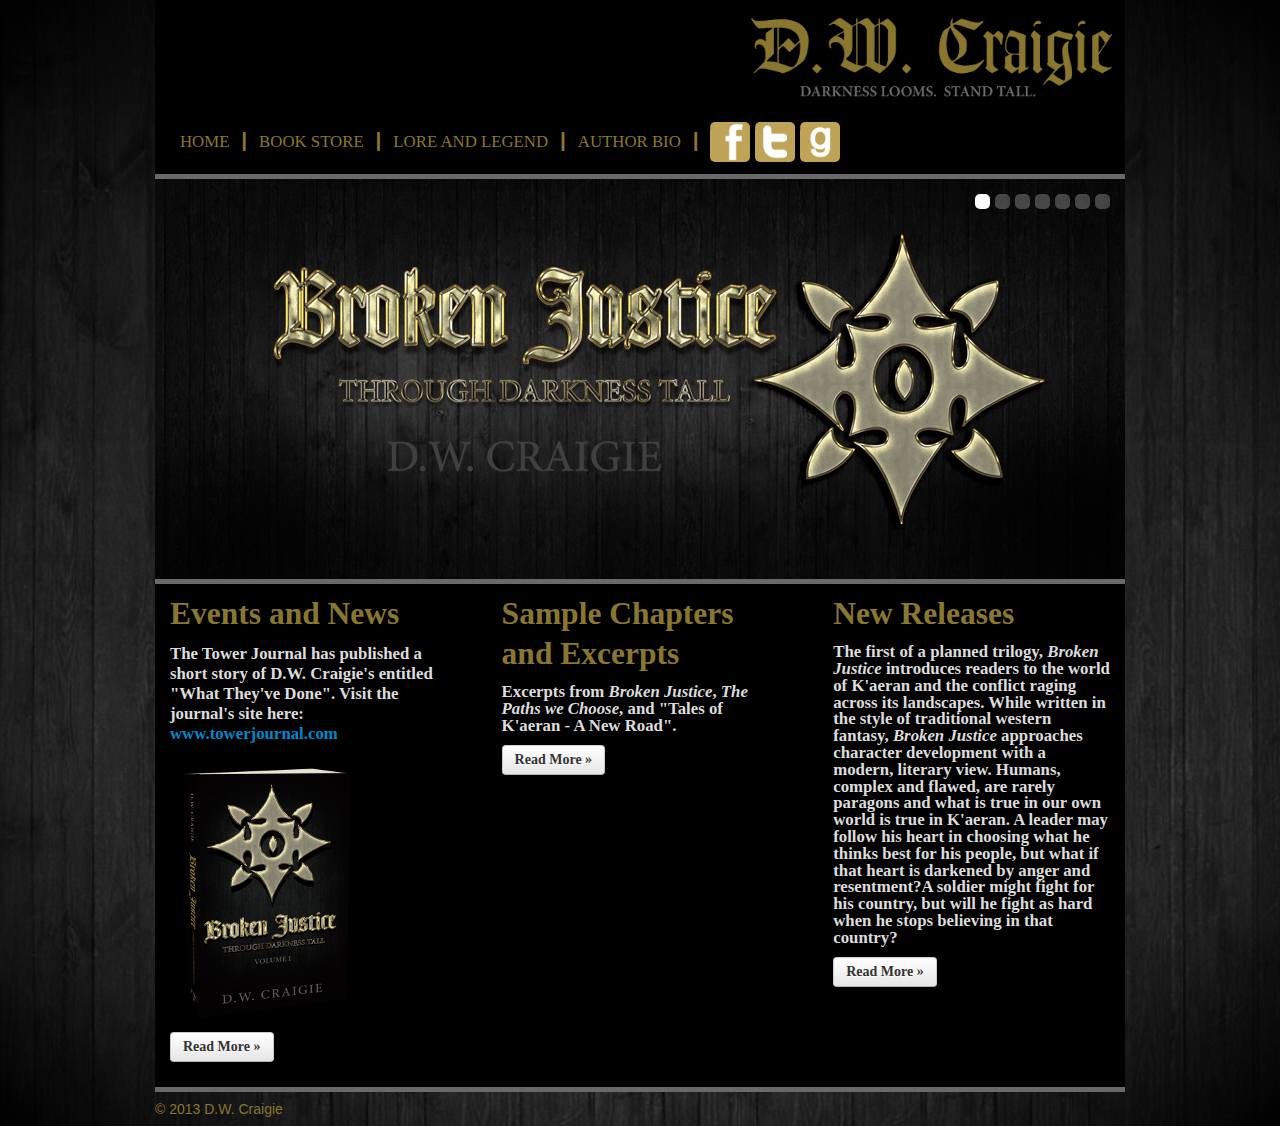
==== index.html @ 50b70038 "dwcraigie.com first push" ====
<!DOCTYPE html>
<html lang="en">
    <head>
	

		<meta name="KEYWORDS" content="D.W. Craigie, top books, craigie, Through Darkness Tall, Broken Justice, dwcraigie, Official D.W. Craigie Website, dragon book,broken,justice" />
		<meta name="DESCRIPTION" content="The Official Website for the author D.W. Craigie" />
		<meta name="AUTHOR" CONTENT="author d.w. craigie,d.w. craigie,craigie, d.w." />
		<meta name="OWNER" CONTENT="author d.w. craigie,d.w. craigie,craigie" />
		<meta name="RATING" content="General">
		<meta name="IDENTIFIER-URL" content="http://www.dwcraigie.com">
		<meta name="COPYRIGHT" content="Copyright 2013. D.W. Craigie">
		<meta name="DISTRIBUTION" content="Global">
		<meta name="TITLE" CONTENT="Home | The Official Website of Author D.W. Craigie" />
		<meta http-equiv="Cache-Control" content="max-age=172800"/>
	
		<meta http-equiv="x-ua-compatible" content="IE=edge" > 
        <meta name="viewport" content="width=device-width, initial-scale=1.0" />
		<meta http-equiv="Content-Language" content="en-us" />
		<meta http-equiv="Content-Type" content="text/html; charset=utf-8" />
		
		<title>D.W. Craigie</title>		
		
        <link rel="shortcut icon" href="img/comp.png" />
        <!-- Le styles -->
        <link href="css/bootstrap.css" rel="stylesheet" />
        <!-- This is here to correct fixed navbar so it doesnt cover background and doesnt mess up cell phones -->
        <link href="css/custom.css" rel="stylesheet" />
        <!-- <link href="css/bootstrap-responsive.css" rel="stylesheet" /> -->
        <!-- Le HTML5 shim, for IE6-8 support of HTML5 elements -->
        <!--[if lt IE 9]>
        <script src="http://html5shim.googlecode.com/svn/trunk/html5.js"></script>
        <![endif]-->	
    </head>
    <body class="indexBody">
        <div class="container-fluid" />
        <div class="span10 centerPage">
            <div class="navbar  navbar-inverse visible-phone mobileBottomMargin">
                <div class="navbar-inner">
                    <div class="container">
                        <!-- .btn-navbar is used as the toggle for collapsed navbar content -->
                        <a class="btn btn-navbar" data-toggle="collapse" data-target=".nav-collapse">
                        <span class="icon-bar"></span>
                        <span class="icon-bar"></span>
                        <span class="icon-bar"></span>
                        </a>
                        <!-- Be sure to leave the brand out there if you want it shown -->
                        <a class="brand mobileHeader" href="./index.html">D.W. Craigie</a>
                        <!-- Everything you want hidden at 940px or less, place within here -->
                        <div class="nav-collapse collapse">
                            <ul class="nav">
								<div class="carouselBorder">
								</div>
								<li class="">
                                    <a href="https://www.createspace.com/3786258" target="_blank">Paperback</a>
                                </li>
								<li class="">
                                    <a href="http://www.amazon.com/Broken-Justice-Through-Darkness-ebook/dp/B00EWNXCJW/ref=sr_1_6?ie=UTF8&qid=1378094106&sr=8-6&keywords=Broken+Justice+Kindle" target="_blank">Kindle</a>
                                </li>
								<li class="">
                                    <a href="http://www.barnesandnoble.com/w/broken-justice-d-w-craigie/1116808426?ean=2940148790389" target="_blank">Nook</a>
                                </li>
								<li class="">
									<div class="carouselBorder">
									</div>	
                                </li>
                                <li class="">
                                    <a href="./index.html">HOME</a>
                                </li>
                                <li class="">
                                    <a href="./lore_and_legend.html">LORE AND LEGEND</a>
                                </li>
                                <li class="">
                                    <a href="./bio.html">AUTHOR BIO</a>
                                </li>
                                <li class="">
									<div class="carouselBorder">
									</div>	
                                </li>
                                <li class="">
                                    <a href="https://www.facebook.com/DWCraigie" target="_blank">facebook</a>
									
                                </li>
                                <li class="">
                                    <a href="https://twitter.com/dwcraigie" target="_blank">Twitter</a>
                                </li>  	
								<li class="">
                                    <a href="http://www.goodreads.com/author/show/7080277.D_W_Craigie" target="_blank">Goodreads</a>
                                </li>  
                            </ul>
                        </div>
                    </div>
                </div>
            </div>
            <div class="row-fluid header hidden-phone">
                <div class="span5">
                    <ul class="ul navigationBottom">
                        <li class="li"><a href="./index.html" class="navigation text">HOME</a></li>
                        <li class="seperator">|</li>
                      <!--   <li class="li"><a href="https://www.createspace.com/3786258" target="_blank" class="navigation text">BOOK STORE</a></li> -->
                        <!-- ***  Create a class to increase size and change to gold to take navigations spot -->						
						<li class="dropdown li"> <!-- onmouseover="$().dropdown('toggle')" -->
							<a id="drop1" href="#" class="dropdown-toggle navigation text" data-toggle="dropdown">BOOK STORE</a>
							<ul class="dropdown-menu navigationDropdownBackground">
								<li><a tabindex="-1" href="https://www.createspace.com/3786258" target="_blank" class="navigationDropdown">Paperback</a></li>
								<li><a tabindex="-1" href="http://www.amazon.com/Broken-Justice-Through-Darkness-ebook/dp/B00EWNXCJW/ref=sr_1_6?ie=UTF8&qid=1378094106&sr=8-6&keywords=Broken+Justice+Kindle" target="_blank" class="navigationDropdown">Kindle</a></li>
								<li><a tabindex="-1" href="http://www.barnesandnoble.com/w/broken-justice-d-w-craigie/1116808426?ean=2940148790389" target="_blank" class="navigationDropdown">Nook</a></li>
								<!-- <li role="presentation" class="divider"></li>
								<li role="presentation"><a role="menuitem" tabindex="-1" href="#">Separated link</a></li> -->
							</ul>
						</li>
                        <li class="seperator">|</li>
                        <li class="li"><a href="./lore_and_legend.html" class="navigation text">LORE AND LEGEND</a></li>
                        <li class="seperator">|</li>
                        <li class="li"><a href="./bio.html" class="navigation text">AUTHOR BIO</a></li>
                        <li class="seperator">|</li>
                        <li class="li padLeft">
                            <a href="https://www.facebook.com/DWCraigie" class="navigation" target="_blank">  <!-- test -->
                            <!-- <img src="img/Facebook_icon.png" class="icon" alt="D.W. Craigie Broken Justice Facebook icon" align="" onmouseover="$('img').tooltip('show')" data-toggle="tooltip" data-placement="top" title="Visit Me on Facebook" /> -->
                             <img src="img/Facebook_icon.png" class="icon grayscaleHover roundCorners" alt="D.W. Craigie Broken Justice Facebook icon" align=""/>
							</a>
                        </li>
                        <li class="li">
                            <a href="https://twitter.com/dwcraigie" class="navigation" target="_blank">
                            <img src="img/Twitter_icon.png" class="icon grayscaleHover roundCorners" alt="D.W. Craigie Broken Justice Twitter icon" align="" />
							<!-- <img src="img/Twitter_icon.png" class="icon modalHover" alt="D.W. Craigie Broken Justice Twitter icon" align="" onmouseover="$('#').tooltip('show')" data-toggle="tooltip" data-placement="top" title="Follow Me on Twitter"/> -->
                            </a>
                        </li>
						    <li class="li">
                            <a href="http://www.goodreads.com/author/show/7080277.D_W_Craigie" class="navigation" target="_blank">
                            <img src="img/Goodreads_icon.png" class="icon grayscaleHover roundCorners" alt="D.W. Craigie Broken Justice Twitter icon" align="" />
							<!-- <img src="img/Twitter_icon.png" class="icon modalHover" alt="D.W. Craigie Broken Justice Twitter icon" align="" onmouseover="$('#').tooltip('show')" data-toggle="tooltip" data-placement="top" title="Follow Me on Twitter"/> -->
                            </a>
                        </li>
                    </ul>
                </div>
                <div class="span5 offset2">
                    <a href="./index.html" class="navigation">
                    <img src="img/DWCraigie.png" class="logo" alt="D.W. Craigie Broken Justice header logo" />
                    </a>
                </div>
            </div>
            <div class="carouselBorder">
            </div>
            <div id="myCarousel" class="carousel slide carouselBottomMargin">
                <ol class="carousel-indicators carouselNavigation">
                    <li data-target="#myCarousel" data-slide-to="0" class="active carouselIndicatorHover"></li>
                    <li data-target="#myCarousel" data-slide-to="1" class="carouselIndicatorHover"></li>
                    <li data-target="#myCarousel" data-slide-to="2" class="carouselIndicatorHover"></li>
                    <li data-target="#myCarousel" data-slide-to="3" class="carouselIndicatorHover"></li>
                    <li data-target="#myCarousel" data-slide-to="4" class="carouselIndicatorHover"></li>
                    <li data-target="#myCarousel" data-slide-to="5" class="carouselIndicatorHover"></li>
					<li data-target="#myCarousel" data-slide-to="6" class="carouselIndicatorHover"></li>
                </ol>
                <div class="carousel-inner" id="slider">
                     <div class="active item">
                        <center><img src="img/Carousel_1.jpg" class="carousel-default" alt="D.W. Craigie' Broken Justice Through Darkness Tall Book" /></center>
                    </div>
                </div>
                <div class="carouselBorder">
                </div>
                <div class="row-fluid infoArea">
                    <div class="span4 infoAreaBlocks">
                        <h2 class="text">Events and News</h2>
						<h5><p>The Tower Journal has published a short story of D.W. Craigie's entitled "What They've Done".  Visit the journal's site here:  <a href="http://www.towerjournal.com/" target="_blank">www.towerjournal.com</a></p></h5>

                        <div>
                            <img src="img/bookImage.png" class="img" alt="D.W. Craigie Broken Justice book cover" />
                        </div>
						<p><a class="btn" href="./events.html">Read More &raquo;</a></p>
                    </div>
                    <!--/span-->
                    <div class="span4 infoAreaBlocks">
                        <h2 class="text">Sample Chapters and Excerpts</h2>
                        <p>Excerpts from <i>Broken Justice</i>, <i>The Paths we Choose</i>, and "Tales of K'aeran - A New Road". </p>
                        <p><a class="btn" href="./sample_chapters.html">Read More &raquo;</a></p>
                    </div>
                    <!--/span-->
                    <div class="span4 infoAreaBlocks">
                        <h2 class="text">New Releases</h2>
                        <p>The first of a planned trilogy, <i>Broken Justice</i> introduces readers to the world of K'aeran and the conflict raging across its landscapes.  While written in the style of traditional western fantasy, <i>Broken Justice</i> approaches character development with a modern, literary view.  Humans, complex and flawed, are rarely paragons and what is true in our own world is true in K'aeran.  A leader may follow his heart in choosing what he thinks best for his people, but what if that heart is darkened by anger and resentment?A soldier might fight for his country, but will he fight as hard when he stops believing in that country?
                        </p>
                        <p><a class="btn" href="./new_releases.html">Read More &raquo;</a></p>
                    </div>
                </div>
                <div class="carouselBorder">
                </div>
                <footer class="footer">
                    &copy; 2013 D.W. Craigie
                </footer>
            </div>
        </div>
        <!--/.fluid-container-->
        <!-- Le javascript
            ================================================== -->
        <!-- Placed at the end of the document so the pages load faster -->
        <script src="js/jquery.js"></script>
        <script src="js/bootstrap.js"></script>
        <script>		
			$(window).load(function () {
			
				jQuery(function(){
					$("#slider").append('<div class="item"><center><img src="img/Carousel_2.jpg" class="carousel-default" alt="D.W. Craigie Broken Justice Through Darkness Tall Kailen Tidespinner" /></center></div>');
					$("#slider").append('<div class="item"><center><img src="img/Carousel_3.jpg" class="carousel-default" alt="D.W. Craigie Broken Justice Through Darkness Tall Morrikii Stonestriker" /></center></div>');
					$("#slider").append('<div class="item"><center><img src="img/Carousel_4.jpg" class="carousel-default" alt="D.W. Craigie Broken Justice Through Darkness Tall Skal Rendarr" /></center></div>')
					$("#slider").append('<div class="item"><center><img src="img/Carousel_7.jpg" class="carousel-default" alt="D.W. Craigie Broken Justice Through Darkness Tall Zaketh Darksteel" /></center></div>');;
					$("#slider").append('<div class="item"><center><img src="img/Carousel_5.jpg" class="carousel-default" alt="Through Darkness Tall" /></center></div>');
					$("#slider").append('<div class="item"><center><img src="img/Carousel_6.jpg" class="carousel-default" alt="D.W. Craigies Broken Justice Through Darkness Tall Book Store" /></center></div>');
				});
				
				$('.carousel').carousel
				({
				animation: "slow",
				direction: "vertical",
				interval: 10000
				});
			});	
        </script>
    </body>
</html>
---- css/custom.css ----
p{font-size:120%;font-weight:575;color:#DCDCDC;font-family:"Times New Roman"}.carousel-default{height:auto;width:auto}.indexBody{background-color:black;background:url("../img/verticleBackground.jpg") repeat-x scroll 0 0 #000;background:-moz-radial-gradient(center, ellipse cover, rgba(0,0,0,0.43) 0%, rgba(0,0,0,0.43) 67%, #000 100%),url("../img/verticleBackground.jpg") repeat-x fixed 0 0;background:-webkit-gradient(radial, center center, 0px, center center, 100%, color-stop(0%, rgba(0,0,0,0.43)), color-stop(67%, rgba(0,0,0,0.43)), color-stop(100%, #000)),url("../img/verticleBackground.jpg") repeat-x scroll 0 0;background:-webkit-radial-gradient(center, ellipse cover, rgba(0,0,0,0.43) 0%, rgba(0,0,0,0.43) 67%, #000 100%),url("../img/verticleBackground.jpg") repeat-x fixed 0 0;background:-o-radial-gradient(center, ellipse cover, rgba(0,0,0,0.43) 0%, rgba(0,0,0,0.43) 67%, #000 100%),url("../img/verticleBackground.jpg") repeat-x fixed 0 0;background:-ms-radial-gradient(center, ellipse cover, rgba(0,0,0,0.43) 0%, rgba(0,0,0,0.43) 67%, #000 100%),url("../img/verticleBackground.jpg") repeat-x fixed 0 0;background:radial-gradient(ellipse at center, rgba(0,0,0,0.43) 0%,rgba(0,0,0,0.43) 67%,#000000 100%),url("../img/verticleBackground.jpg") repeat-x fixed 0 0}.nonIndexBody{background-color:black;padding-top:0px}.infoTextPad{padding-right:10px}.infoArea{background-color:black}.infoAreaBlocks{padding-left:15px;padding-right:15px;padding-bottom:15px}.imgPad{padding-left:10px;padding-top:20px}.header{background-color:black;position:relative}.carouselBorder{height:5px;background-color:dimgrey}.navigationBottom{padding-bottom:2px;position:absolute;bottom:0}.logo{padding-top:10px;padding-right:10px;padding-bottom:70px;width:auto;height:auto}.icon{width:40px;height:40px}.iconBar{padding-top:20px;padding-left:20px}.text{font-family:"Times New Roman";color:#89772f}.navigationDropdown{font-family:"Times New Roman";color:#89772f !important;font-size:120%}.navigationDropdown:hover{color:white !important}.navigationDropdownBackground{background-color:black}.navigation{font-size:120%;font-weight:500;display:inline;text-decoration:none !important}.navigation:hover{color:white}.ul{list-style-type:none}.li{display:inline}.seperator{color:#89772f;font-size:150%;font-weight:bold;padding-left:8px;padding-right:8px;display:inline}.footer{color:#89772f;padding-top:10px;padding-bottom:10px}.hr{color:#DCDCDC}.test{padding-bottom:0px !important;padding-top:0px !important}.accordionHover{background-color:black;border-color:#696969}.accordionHover a:hover{background-color:#eee;text-decoration:none}.carouselBottomMargin{margin-bottom:0px}.carouselIndicatorHover:hover{background-color:white}.modalHeader{border-color:#EEEEEE;border-top-width:20px;border-style:solid;-webkit-border-radius:15px 15px;-moz-border-radius:15px / 15px;border-radius:15px / 15px}.modalScroll{position:absolute}.modalWidth{width:100%;margin-left:0px;left:0%;background-color:transparent}.modalCloseHistory{right:50%;position:relative}.modalCloseCarodan{right:50%;position:relative}.modalClosekaeran{right:50%;position:relative}.grayscaleHover:hover{-webkit-filter:grayscale(100%);-moz-filter:grayscale(100%);filter:grayscale(100%);filter:url("data:image/svg+xml;utf8,<svg xmlns='http://www.w3.org/2000/svg'><filter id='grayscale'><feColorMatrix type='matrix' values='0.3333 0.3333 0.3333 0 0 0.3333 0.3333 0.3333 0 0 0.3333 0.3333 0.3333 0 0 0 0 0 1 0'/></filter></svg>#grayscale");filter:gray}.carouselNavigation li{width:15px;height:15px}.centerPage{margin:0px auto;float:none}.mobileHeader{font-family:"Times New Roman"}.img{height:auto;width:auto}.mobileBottomMargin{margin-bottom:0px}.test{background-color:white}.roundCorners{-webkit-border-radius:5px 5px;-moz-border-radius:5px / 5px;border-radius:5px / 5px}.eventWellColor{background-color:black;border-color:#696969}
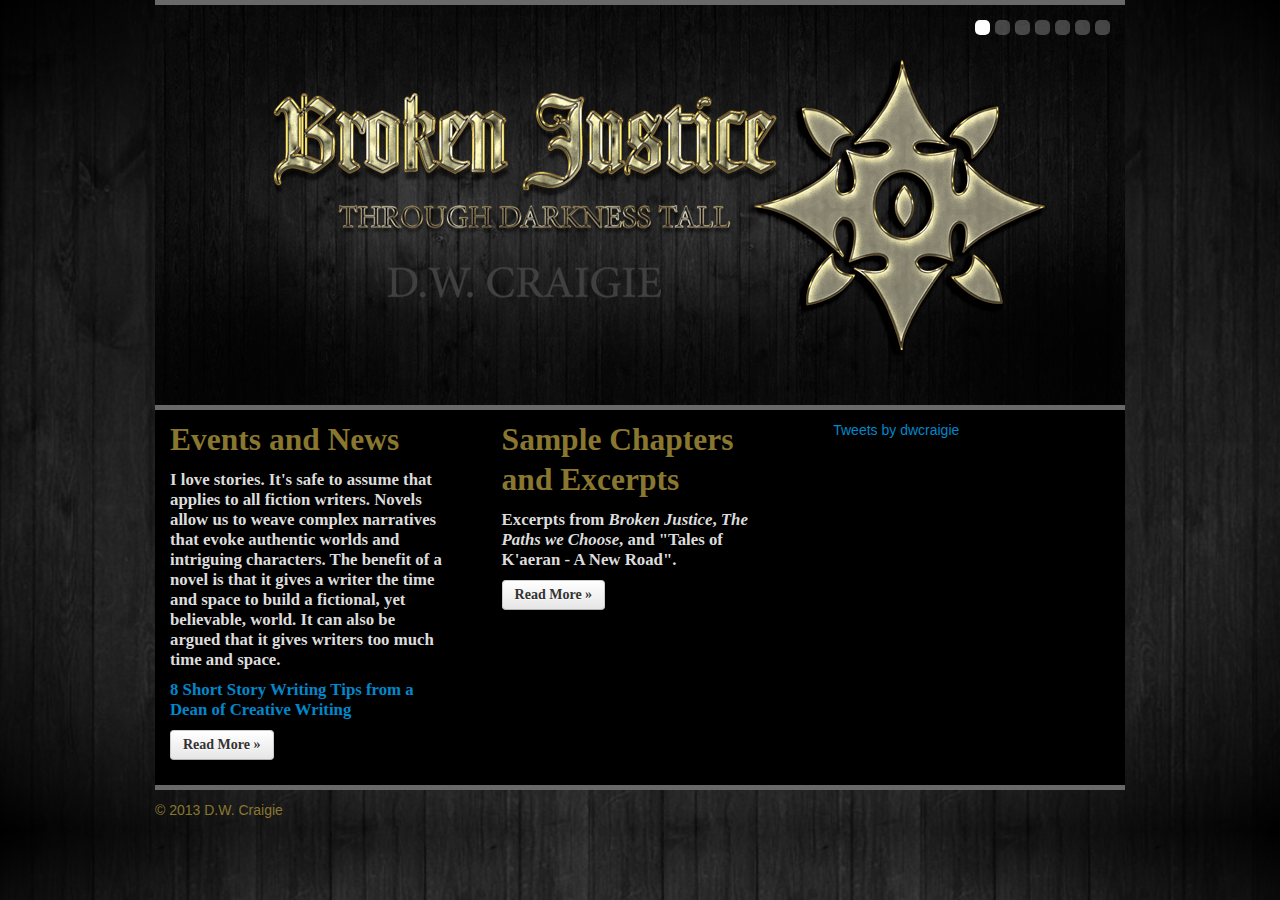
==== commit d5b8f781: "-adding header block -adding twitter -info area changes and updates -events page updates" ====
--- a/index.html
+++ b/index.html
@@ -1,220 +1,158 @@
 <!DOCTYPE html>
 <html lang="en">
-    <head>
-	
 
-		<meta name="KEYWORDS" content="D.W. Craigie, top books, craigie, Through Darkness Tall, Broken Justice, dwcraigie, Official D.W. Craigie Website, dragon book,broken,justice" />
-		<meta name="DESCRIPTION" content="The Official Website for the author D.W. Craigie" />
-		<meta name="AUTHOR" CONTENT="author d.w. craigie,d.w. craigie,craigie, d.w." />
-		<meta name="OWNER" CONTENT="author d.w. craigie,d.w. craigie,craigie" />
-		<meta name="RATING" content="General">
-		<meta name="IDENTIFIER-URL" content="http://www.dwcraigie.com">
-		<meta name="COPYRIGHT" content="Copyright 2013. D.W. Craigie">
-		<meta name="DISTRIBUTION" content="Global">
-		<meta name="TITLE" CONTENT="Home | The Official Website of Author D.W. Craigie" />
-		<meta http-equiv="Cache-Control" content="max-age=172800"/>
-	
-		<meta http-equiv="x-ua-compatible" content="IE=edge" > 
-        <meta name="viewport" content="width=device-width, initial-scale=1.0" />
-		<meta http-equiv="Content-Language" content="en-us" />
-		<meta http-equiv="Content-Type" content="text/html; charset=utf-8" />
-		
-		<title>D.W. Craigie</title>		
-		
-        <link rel="shortcut icon" href="img/comp.png" />
-        <!-- Le styles -->
-        <link href="css/bootstrap.css" rel="stylesheet" />
-        <!-- This is here to correct fixed navbar so it doesnt cover background and doesnt mess up cell phones -->
-        <link href="css/custom.css" rel="stylesheet" />
-        <!-- <link href="css/bootstrap-responsive.css" rel="stylesheet" /> -->
-        <!-- Le HTML5 shim, for IE6-8 support of HTML5 elements -->
-        <!--[if lt IE 9]>
+<head>
+
+  <meta name="KEYWORDS" content="D.W. Craigie, top books, craigie, Through Darkness Tall, Broken Justice, dwcraigie, Official D.W. Craigie Website, dragon book,broken,justice" />
+  <meta name="DESCRIPTION" content="The Official Website for the author D.W. Craigie" />
+  <meta name="AUTHOR" CONTENT="author d.w. craigie,d.w. craigie,craigie, d.w." />
+  <meta name="OWNER" CONTENT="author d.w. craigie,d.w. craigie,craigie" />
+  <meta name="RATING" content="General" />
+  <meta name="IDENTIFIER-URL" content="http://www.dwcraigie.com" />
+  <meta name="COPYRIGHT" content="Copyright 2013. D.W. Craigie" />
+  <meta name="DISTRIBUTION" content="Global" />
+  <meta name="TITLE" CONTENT="Home | The Official Website of Author D.W. Craigie" />
+  <!-- <meta http-equiv="Cache-Control" content="max-age=172800" /> -->
+
+  <meta http-equiv="x-ua-compatible" content="IE=edge" />
+  <meta name="viewport" content="width=device-width, initial-scale=1.0" />
+  <meta http-equiv="Content-Language" content="en-us" />
+  <meta http-equiv="Content-Type" content="text/html; charset=utf-8" />
+
+  <title>D.W. Craigie</title>
+
+  <link rel="shortcut icon" href="img/comp.png" />
+  <!-- Le styles -->
+  <link href="css/bootstrap.css" rel="stylesheet" />
+  <!-- This is here to correct fixed navbar so it doesnt cover background and doesnt mess up cell phones -->
+  <link href="css/custom.css" rel="stylesheet" />
+  <!-- <link href="css/bootstrap-responsive.css" rel="stylesheet" /> -->
+  <!-- Le HTML5 shim, for IE6-8 support of HTML5 elements -->
+  <!--[if lt IE 9]>
         <script src="http://html5shim.googlecode.com/svn/trunk/html5.js"></script>
-        <![endif]-->	
-    </head>
-    <body class="indexBody">
-        <div class="container-fluid" />
-        <div class="span10 centerPage">
-            <div class="navbar  navbar-inverse visible-phone mobileBottomMargin">
-                <div class="navbar-inner">
-                    <div class="container">
-                        <!-- .btn-navbar is used as the toggle for collapsed navbar content -->
-                        <a class="btn btn-navbar" data-toggle="collapse" data-target=".nav-collapse">
-                        <span class="icon-bar"></span>
-                        <span class="icon-bar"></span>
-                        <span class="icon-bar"></span>
-                        </a>
-                        <!-- Be sure to leave the brand out there if you want it shown -->
-                        <a class="brand mobileHeader" href="./index.html">D.W. Craigie</a>
-                        <!-- Everything you want hidden at 940px or less, place within here -->
-                        <div class="nav-collapse collapse">
-                            <ul class="nav">
-								<div class="carouselBorder">
-								</div>
-								<li class="">
-                                    <a href="https://www.createspace.com/3786258" target="_blank">Paperback</a>
-                                </li>
-								<li class="">
-                                    <a href="http://www.amazon.com/Broken-Justice-Through-Darkness-ebook/dp/B00EWNXCJW/ref=sr_1_6?ie=UTF8&qid=1378094106&sr=8-6&keywords=Broken+Justice+Kindle" target="_blank">Kindle</a>
-                                </li>
-								<li class="">
-                                    <a href="http://www.barnesandnoble.com/w/broken-justice-d-w-craigie/1116808426?ean=2940148790389" target="_blank">Nook</a>
-                                </li>
-								<li class="">
-									<div class="carouselBorder">
-									</div>	
-                                </li>
-                                <li class="">
-                                    <a href="./index.html">HOME</a>
-                                </li>
-                                <li class="">
-                                    <a href="./lore_and_legend.html">LORE AND LEGEND</a>
-                                </li>
-                                <li class="">
-                                    <a href="./bio.html">AUTHOR BIO</a>
-                                </li>
-                                <li class="">
-									<div class="carouselBorder">
-									</div>	
-                                </li>
-                                <li class="">
-                                    <a href="https://www.facebook.com/DWCraigie" target="_blank">facebook</a>
-									
-                                </li>
-                                <li class="">
-                                    <a href="https://twitter.com/dwcraigie" target="_blank">Twitter</a>
-                                </li>  	
-								<li class="">
-                                    <a href="http://www.goodreads.com/author/show/7080277.D_W_Craigie" target="_blank">Goodreads</a>
-                                </li>  
-                            </ul>
-                        </div>
-                    </div>
-                </div>
-            </div>
-            <div class="row-fluid header hidden-phone">
-                <div class="span5">
-                    <ul class="ul navigationBottom">
-                        <li class="li"><a href="./index.html" class="navigation text">HOME</a></li>
-                        <li class="seperator">|</li>
-                      <!--   <li class="li"><a href="https://www.createspace.com/3786258" target="_blank" class="navigation text">BOOK STORE</a></li> -->
-                        <!-- ***  Create a class to increase size and change to gold to take navigations spot -->						
-						<li class="dropdown li"> <!-- onmouseover="$().dropdown('toggle')" -->
-							<a id="drop1" href="#" class="dropdown-toggle navigation text" data-toggle="dropdown">BOOK STORE</a>
-							<ul class="dropdown-menu navigationDropdownBackground">
-								<li><a tabindex="-1" href="https://www.createspace.com/3786258" target="_blank" class="navigationDropdown">Paperback</a></li>
-								<li><a tabindex="-1" href="http://www.amazon.com/Broken-Justice-Through-Darkness-ebook/dp/B00EWNXCJW/ref=sr_1_6?ie=UTF8&qid=1378094106&sr=8-6&keywords=Broken+Justice+Kindle" target="_blank" class="navigationDropdown">Kindle</a></li>
-								<li><a tabindex="-1" href="http://www.barnesandnoble.com/w/broken-justice-d-w-craigie/1116808426?ean=2940148790389" target="_blank" class="navigationDropdown">Nook</a></li>
-								<!-- <li role="presentation" class="divider"></li>
-								<li role="presentation"><a role="menuitem" tabindex="-1" href="#">Separated link</a></li> -->
-							</ul>
-						</li>
-                        <li class="seperator">|</li>
-                        <li class="li"><a href="./lore_and_legend.html" class="navigation text">LORE AND LEGEND</a></li>
-                        <li class="seperator">|</li>
-                        <li class="li"><a href="./bio.html" class="navigation text">AUTHOR BIO</a></li>
-                        <li class="seperator">|</li>
-                        <li class="li padLeft">
-                            <a href="https://www.facebook.com/DWCraigie" class="navigation" target="_blank">  <!-- test -->
-                            <!-- <img src="img/Facebook_icon.png" class="icon" alt="D.W. Craigie Broken Justice Facebook icon" align="" onmouseover="$('img').tooltip('show')" data-toggle="tooltip" data-placement="top" title="Visit Me on Facebook" /> -->
-                             <img src="img/Facebook_icon.png" class="icon grayscaleHover roundCorners" alt="D.W. Craigie Broken Justice Facebook icon" align=""/>
-							</a>
-                        </li>
-                        <li class="li">
-                            <a href="https://twitter.com/dwcraigie" class="navigation" target="_blank">
-                            <img src="img/Twitter_icon.png" class="icon grayscaleHover roundCorners" alt="D.W. Craigie Broken Justice Twitter icon" align="" />
-							<!-- <img src="img/Twitter_icon.png" class="icon modalHover" alt="D.W. Craigie Broken Justice Twitter icon" align="" onmouseover="$('#').tooltip('show')" data-toggle="tooltip" data-placement="top" title="Follow Me on Twitter"/> -->
-                            </a>
-                        </li>
-						    <li class="li">
-                            <a href="http://www.goodreads.com/author/show/7080277.D_W_Craigie" class="navigation" target="_blank">
-                            <img src="img/Goodreads_icon.png" class="icon grayscaleHover roundCorners" alt="D.W. Craigie Broken Justice Twitter icon" align="" />
-							<!-- <img src="img/Twitter_icon.png" class="icon modalHover" alt="D.W. Craigie Broken Justice Twitter icon" align="" onmouseover="$('#').tooltip('show')" data-toggle="tooltip" data-placement="top" title="Follow Me on Twitter"/> -->
-                            </a>
-                        </li>
-                    </ul>
-                </div>
-                <div class="span5 offset2">
-                    <a href="./index.html" class="navigation">
-                    <img src="img/DWCraigie.png" class="logo" alt="D.W. Craigie Broken Justice header logo" />
-                    </a>
-                </div>
-            </div>
-            <div class="carouselBorder">
-            </div>
-            <div id="myCarousel" class="carousel slide carouselBottomMargin">
-                <ol class="carousel-indicators carouselNavigation">
-                    <li data-target="#myCarousel" data-slide-to="0" class="active carouselIndicatorHover"></li>
-                    <li data-target="#myCarousel" data-slide-to="1" class="carouselIndicatorHover"></li>
-                    <li data-target="#myCarousel" data-slide-to="2" class="carouselIndicatorHover"></li>
-                    <li data-target="#myCarousel" data-slide-to="3" class="carouselIndicatorHover"></li>
-                    <li data-target="#myCarousel" data-slide-to="4" class="carouselIndicatorHover"></li>
-                    <li data-target="#myCarousel" data-slide-to="5" class="carouselIndicatorHover"></li>
-					<li data-target="#myCarousel" data-slide-to="6" class="carouselIndicatorHover"></li>
-                </ol>
-                <div class="carousel-inner" id="slider">
-                     <div class="active item">
-                        <center><img src="img/Carousel_1.jpg" class="carousel-default" alt="D.W. Craigie' Broken Justice Through Darkness Tall Book" /></center>
-                    </div>
-                </div>
-                <div class="carouselBorder">
-                </div>
-                <div class="row-fluid infoArea">
-                    <div class="span4 infoAreaBlocks">
-                        <h2 class="text">Events and News</h2>
-						<h5><p>The Tower Journal has published a short story of D.W. Craigie's entitled "What They've Done".  Visit the journal's site here:  <a href="http://www.towerjournal.com/" target="_blank">www.towerjournal.com</a></p></h5>
+        <![endif]-->
+  <script type="text/javascript" src="js/includeHTML.js"></script>
 
-                        <div>
-                            <img src="img/bookImage.png" class="img" alt="D.W. Craigie Broken Justice book cover" />
-                        </div>
-						<p><a class="btn" href="./events.html">Read More &raquo;</a></p>
-                    </div>
-                    <!--/span-->
-                    <div class="span4 infoAreaBlocks">
-                        <h2 class="text">Sample Chapters and Excerpts</h2>
-                        <p>Excerpts from <i>Broken Justice</i>, <i>The Paths we Choose</i>, and "Tales of K'aeran - A New Road". </p>
-                        <p><a class="btn" href="./sample_chapters.html">Read More &raquo;</a></p>
-                    </div>
-                    <!--/span-->
-                    <div class="span4 infoAreaBlocks">
-                        <h2 class="text">New Releases</h2>
-                        <p>The first of a planned trilogy, <i>Broken Justice</i> introduces readers to the world of K'aeran and the conflict raging across its landscapes.  While written in the style of traditional western fantasy, <i>Broken Justice</i> approaches character development with a modern, literary view.  Humans, complex and flawed, are rarely paragons and what is true in our own world is true in K'aeran.  A leader may follow his heart in choosing what he thinks best for his people, but what if that heart is darkened by anger and resentment?A soldier might fight for his country, but will he fight as hard when he stops believing in that country?
-                        </p>
-                        <p><a class="btn" href="./new_releases.html">Read More &raquo;</a></p>
-                    </div>
-                </div>
-                <div class="carouselBorder">
-                </div>
-                <footer class="footer">
-                    &copy; 2013 D.W. Craigie
-                </footer>
-            </div>
+</head>
+
+<body class="indexBody">
+  <div class="container-fluid">
+
+    <div class="span10 centerPage">
+      <div w3-include-html="navbar.html"></div>
+      <script>
+        includeHTML();
+      </script>
+      <div class="carouselBorder">
+      </div>
+    </div>
+
+    <div class="span10 centerPage">
+      <div id="myCarousel" class="carousel slide carouselBottomMargin">
+        <ol class="carousel-indicators carouselNavigation hidden-phone">
+          <li data-target="#myCarousel" data-slide-to="0" class="active carouselIndicatorHover"></li>
+          <li data-target="#myCarousel" data-slide-to="1" class="carouselIndicatorHover"></li>
+          <li data-target="#myCarousel" data-slide-to="2" class="carouselIndicatorHover"></li>
+          <li data-target="#myCarousel" data-slide-to="3" class="carouselIndicatorHover"></li>
+          <li data-target="#myCarousel" data-slide-to="4" class="carouselIndicatorHover"></li>
+          <li data-target="#myCarousel" data-slide-to="5" class="carouselIndicatorHover"></li>
+          <li data-target="#myCarousel" data-slide-to="6" class="carouselIndicatorHover"></li>
+        </ol>
+        <div class="carousel-inner hidden-phone" id="slider">
+          <div class="active item">
+            <center><img src="img/Carousel_1.jpg" class="carousel-default" alt="D.W. Craigie' Broken Justice Through Darkness Tall Book" /></center>
+          </div>
         </div>
-        <!--/.fluid-container-->
-        <!-- Le javascript
-            ================================================== -->
-        <!-- Placed at the end of the document so the pages load faster -->
-        <script src="js/jquery.js"></script>
-        <script src="js/bootstrap.js"></script>
-        <script>		
-			$(window).load(function () {
-			
-				jQuery(function(){
-					$("#slider").append('<div class="item"><center><img src="img/Carousel_2.jpg" class="carousel-default" alt="D.W. Craigie Broken Justice Through Darkness Tall Kailen Tidespinner" /></center></div>');
-					$("#slider").append('<div class="item"><center><img src="img/Carousel_3.jpg" class="carousel-default" alt="D.W. Craigie Broken Justice Through Darkness Tall Morrikii Stonestriker" /></center></div>');
-					$("#slider").append('<div class="item"><center><img src="img/Carousel_4.jpg" class="carousel-default" alt="D.W. Craigie Broken Justice Through Darkness Tall Skal Rendarr" /></center></div>')
-					$("#slider").append('<div class="item"><center><img src="img/Carousel_7.jpg" class="carousel-default" alt="D.W. Craigie Broken Justice Through Darkness Tall Zaketh Darksteel" /></center></div>');;
-					$("#slider").append('<div class="item"><center><img src="img/Carousel_5.jpg" class="carousel-default" alt="Through Darkness Tall" /></center></div>');
-					$("#slider").append('<div class="item"><center><img src="img/Carousel_6.jpg" class="carousel-default" alt="D.W. Craigies Broken Justice Through Darkness Tall Book Store" /></center></div>');
-				});
-				
-				$('.carousel').carousel
-				({
-				animation: "slow",
-				direction: "vertical",
-				interval: 10000
-				});
-			});	
-        </script>
-    </body>
-</html>+        <!-- <div class="carouselBorder hidden-phone">
+      </div> -->
+      </div>
+    </div>
+
+    <div class="span10 centerPage">
+      <div class="carouselBorder hidden-phone">
+      </div>
+
+      <div class="row-fluid infoArea">
+
+        <div class="span4 infoAreaBlocks">
+          <h2 class="text">Events and News</h2>
+
+          <!-- <h4 class="text">8 Short Story Writing Tips from a Dean of Creative Writing</h2> -->
+          <p>I love stories. It's safe to assume that applies to all fiction writers. Novels allow us to weave complex narratives that evoke authentic worlds and intriguing characters. The benefit of a novel is that it gives a writer the time and
+            space to
+            build a fictional, yet believable, world. It can also be argued that it gives writers too much time and space.</p>
+          <!-- <p><a class="btn" href="https://www.snhu.edu/about-us/news-and-events/2018/02/short-story-writing">Read More &raquo;</a></p> -->
+          <p><a href="https://www.snhu.edu/about-us/news-and-events/2018/02/short-story-writing" target="_blank">8 Short Story Writing Tips from a Dean of Creative Writing</a></p>
+
+          <!-- <p>The Tower Journal has published a short story of D.W. Craigie's entitled "What They've Done". Visit the journal's site here: <a href="http://www.towerjournal.com/" target="_blank">www.towerjournal.com</a></p>
+          <div>
+            <img src="img/bookImage.png" class="img" alt="D.W. Craigie Broken Justice book cover" />
+          </div> -->
+          <p><a class="btn" href="./events.html">Read More &raquo;</a></p>
+        </div>
+
+        <div class="span4 infoAreaBlocks">
+          <h2 class="text">Sample Chapters and Excerpts</h2>
+          <p>Excerpts from <i>Broken Justice</i>, <i>The Paths we Choose</i>, and "Tales of K'aeran - A New Road". </p>
+          <p><a class="btn" href="./sample_chapters.html">Read More &raquo;</a></p>
+        </div>
+
+        <!-- <div class="span4 infoAreaBlocks">
+          <h2 class="text">8 Short Story Writing Tips from a Dean of Creative Writing</h2>
+          <p>I love stories. It's safe to assume that applies to all fiction writers. Novels allow us to weave complex narratives that evoke authentic worlds and intriguing characters. The benefit of a novel is that it gives a writer the time and
+            space to
+            build a fictional, yet believable, world. It can also be argued that it gives writers too much time and space.</p>
+          <p><a class="btn" href="https://www.snhu.edu/about-us/news-and-events/2018/02/short-story-writing">Read More &raquo;</a></p>
+        </div> -->
+
+        <!-- <div class="span4 infoAreaBlocks">
+          <h2 class="text">Sample Chapters and Excerpts</h2>
+          <p>Excerpts from <i>Broken Justice</i>, <i>The Paths we Choose</i>, and "Tales of K'aeran - A New Road". </p>
+          <p><a class="btn" href="./sample_chapters.html">Read More &raquo;</a></p>
+        </div> -->
+
+        <div class="span4 infoAreaBlocks">
+          <h2 class="Twitter"></h2>
+          <a class="twitter-timeline infoArea !important" data-height="500" data-theme="dark" data-chrome=“transparent” href="https://twitter.com/dwcraigie?ref_src=twsrc%5Etfw">Tweets by dwcraigie</a>
+          <script async src="https://platform.twitter.com/widgets.js" charset="utf-8"></script>
+        </div>
+
+      </div>
+
+      <div class="carouselBorder">
+      </div>
+
+    </div>
+
+    <div class="span10 centerPage">
+      <footer class="footer">
+        &copy; 2013 D.W. Craigie
+      </footer>
+    </div>
+  </div>
+
+  <script src="js/jquery.js"></script>
+  <script src="js/bootstrap.js"></script>
+  <script>
+     $(window).load(function () {
+
+       jQuery(function(){
+         $("#slider").append('<div class="item"><center><img src="img/Carousel_2.jpg" class="carousel-default" alt="D.W. Craigie Broken Justice Through Darkness Tall Kailen Tidespinner" /></center></div>');
+         $("#slider").append('<div class="item"><center><img src="img/Carousel_3.jpg" class="carousel-default" alt="D.W. Craigie Broken Justice Through Darkness Tall Morrikii Stonestriker" /></center></div>');
+         $("#slider").append('<div class="item"><center><img src="img/Carousel_4.jpg" class="carousel-default" alt="D.W. Craigie Broken Justice Through Darkness Tall Skal Rendarr" /></center></div>')
+         $("#slider").append('<div class="item"><center><img src="img/Carousel_7.jpg" class="carousel-default" alt="D.W. Craigie Broken Justice Through Darkness Tall Zaketh Darksteel" /></center></div>');;
+         $("#slider").append('<div class="item"><center><img src="img/Carousel_5.jpg" class="carousel-default" alt="Through Darkness Tall" /></center></div>');
+         $("#slider").append('<div class="item"><center><img src="img/Carousel_6.jpg" class="carousel-default" alt="D.W. Craigies Broken Justice Through Darkness Tall Book Store" /></center></div>');
+       });
+
+       $('.carousel').carousel
+       ({
+       animation: "slow",
+       direction: "vertical",
+       interval: 10000
+       });
+     });
+       </script>
+</body>
+
+</html>
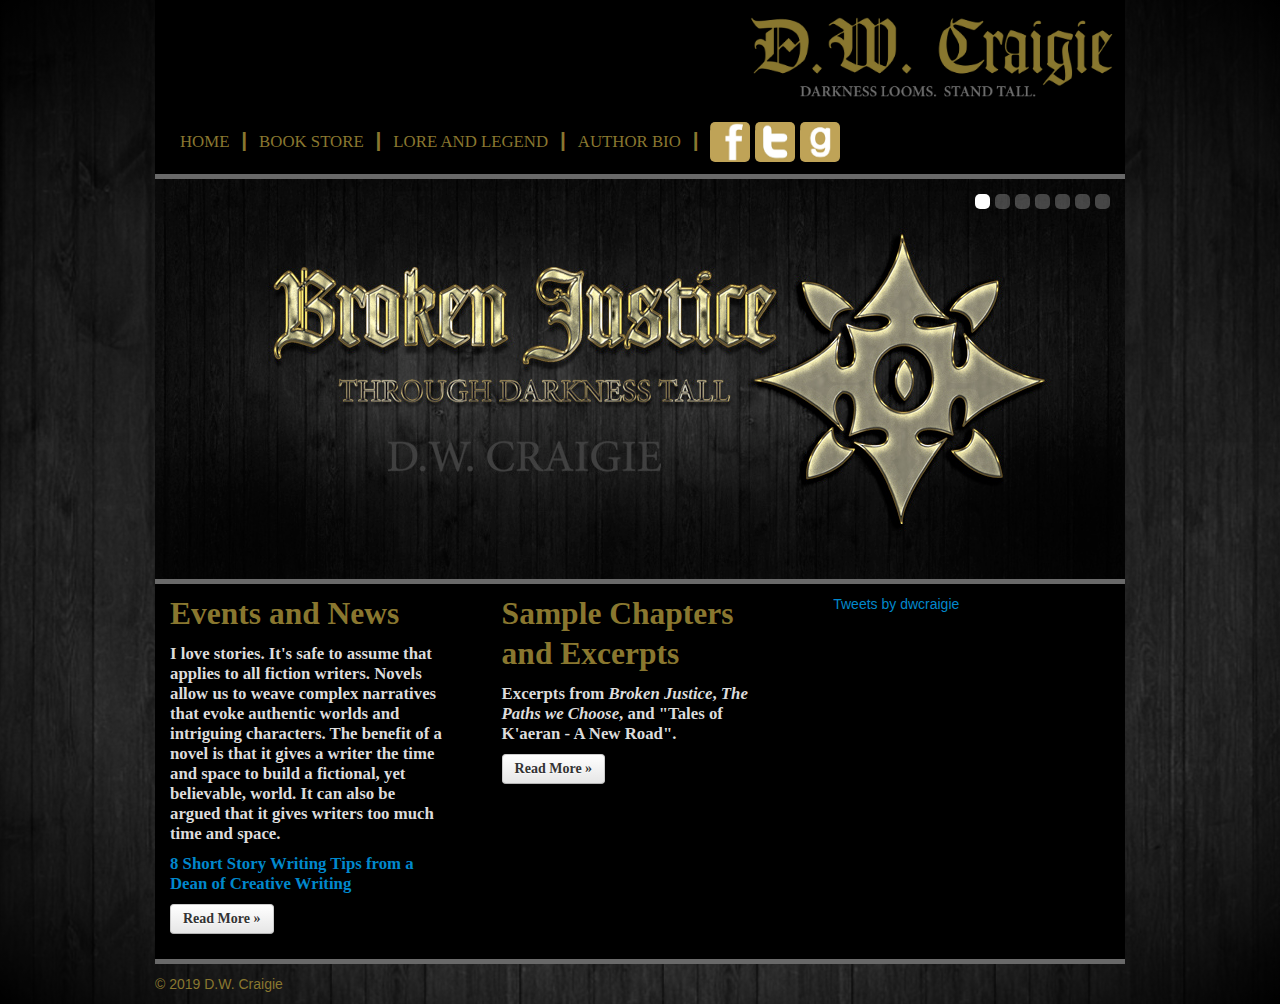
==== commit 667073f3: "-updated footer copyright" ====
--- a/index.html
+++ b/index.html
@@ -126,7 +126,7 @@
 
     <div class="span10 centerPage">
       <footer class="footer">
-        &copy; 2013 D.W. Craigie
+        &copy; 2019 D.W. Craigie
       </footer>
     </div>
   </div>
